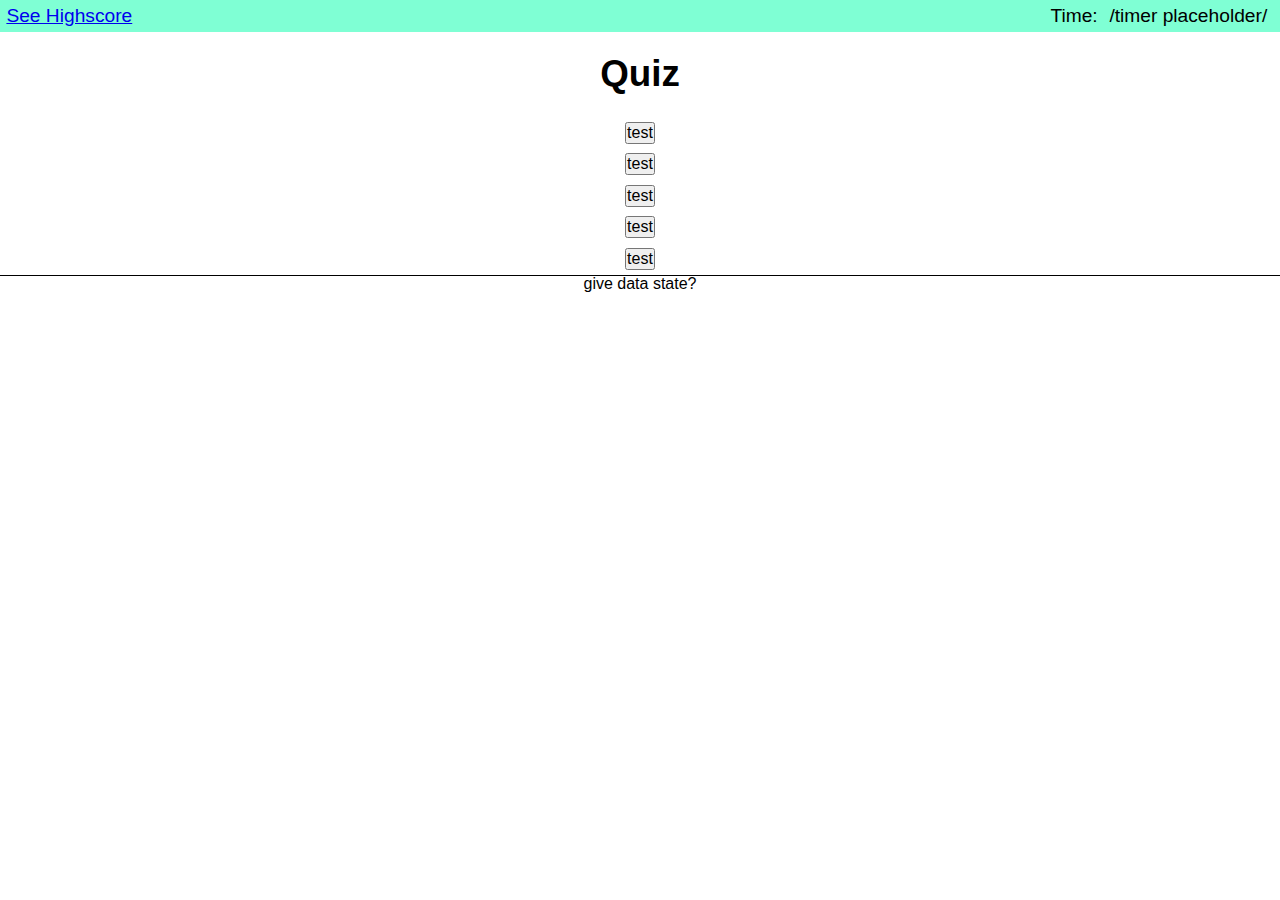
==== index.html @ ea5c128d "added set interval for the timer" ====
<!DOCTYPE html>
<html lang="en">
<head>
    <meta charset="UTF-8">
    <meta http-equiv="X-UA-Compatible" content="IE=edge">
    <meta name="viewport" content="width=device-width, initial-scale=1.0">
    <link rel="stylesheet" href="./assets/css/reset.css"/>
    <link rel="stylesheet" href="./assets/css/style.css"/>
    <title>Document</title>
</head>
<body>
    <header>
        <a href="#">See Highscore</a>
        <p>Time: <span id="timer">/timer placeholder/</span></p>
    </header>

    <main>
    <h1>Quiz</h1>
    <!-- first of the answer blocks -->
    <ul id="one">
        <li>
            <button type="button">test</button>
        </li>
    </ul>
    <ul id="two">
        <li>
            <button type="button">test</button>
        </li>
    </ul>
    <ul id="three">
        <li>
            <button type="button">test</button>
        </li>
    </ul>
    <ul id="four">
        <li>
            <button type="button">test</button>
        </li>
    </ul>
    <ul id="five">
        <li>
            <button type="button">test</button>
        </li>
    </ul>

    <p>give data state?</p>
    
</main>

    <script src="./assets/js/script.js"></script>
</body>
</html>
---- assets/css/style.css ----
header {
    display: flex;
    justify-content: space-between;
    background-color: aquamarine;
}

header * {
    margin: .4rem;
    font-size: 1.2rem;
}

main {
    display: flex;
    flex-direction: column;
    text-align: center;
}

main p {
    border-top: solid black 1px;
}

li {
    margin: .3rem;
}

h1 {
    font-size: 2.3rem;
    margin: 1.5rem;
}
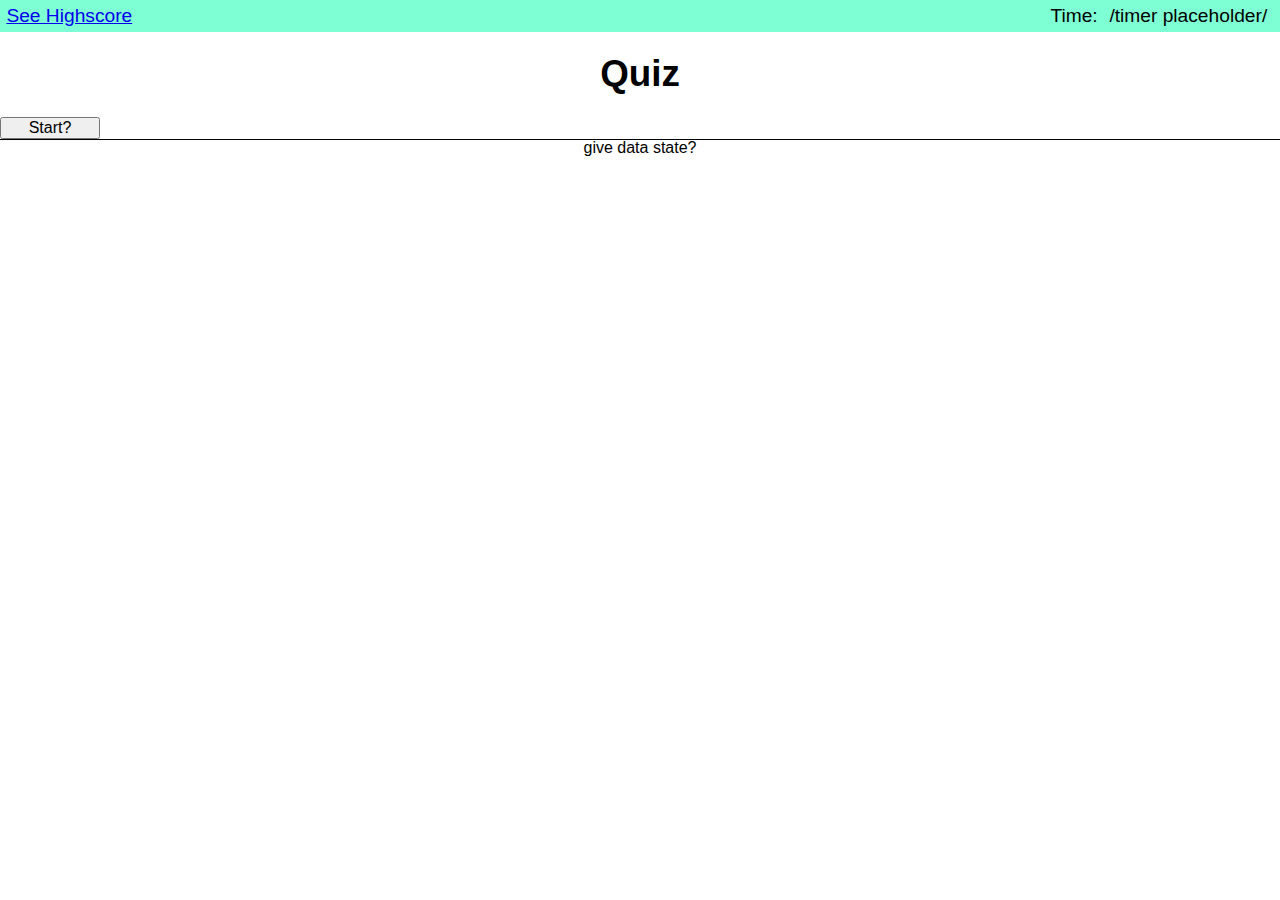
==== commit d2965f85: "made uls start hiddin amd added a start button" ====
--- a/index.html
+++ b/index.html
@@ -17,9 +17,15 @@
     <main>
     <h1>Quiz</h1>
     <!-- first of the answer blocks -->
+
+    <button id="start">Start?</button>
+
     <ul id="one">
         <li>
-            <button type="button">test</button>
+            <button type="button">Yes</button>
+        </li>
+        <li>
+            <button type="button">No</button>
         </li>
     </ul>
     <ul id="two">
--- a/assets/css/style.css
+++ b/assets/css/style.css
@@ -7,6 +7,11 @@
 header * {
     margin: .4rem;
     font-size: 1.2rem;
+}
+
+button {
+    min-width: 50px;
+    max-width: 100px;
 }
 
 main {
@@ -19,6 +24,10 @@
     border-top: solid black 1px;
 }
 
+ul {
+    display: none;
+}
+
 li {
     margin: .3rem;
 }
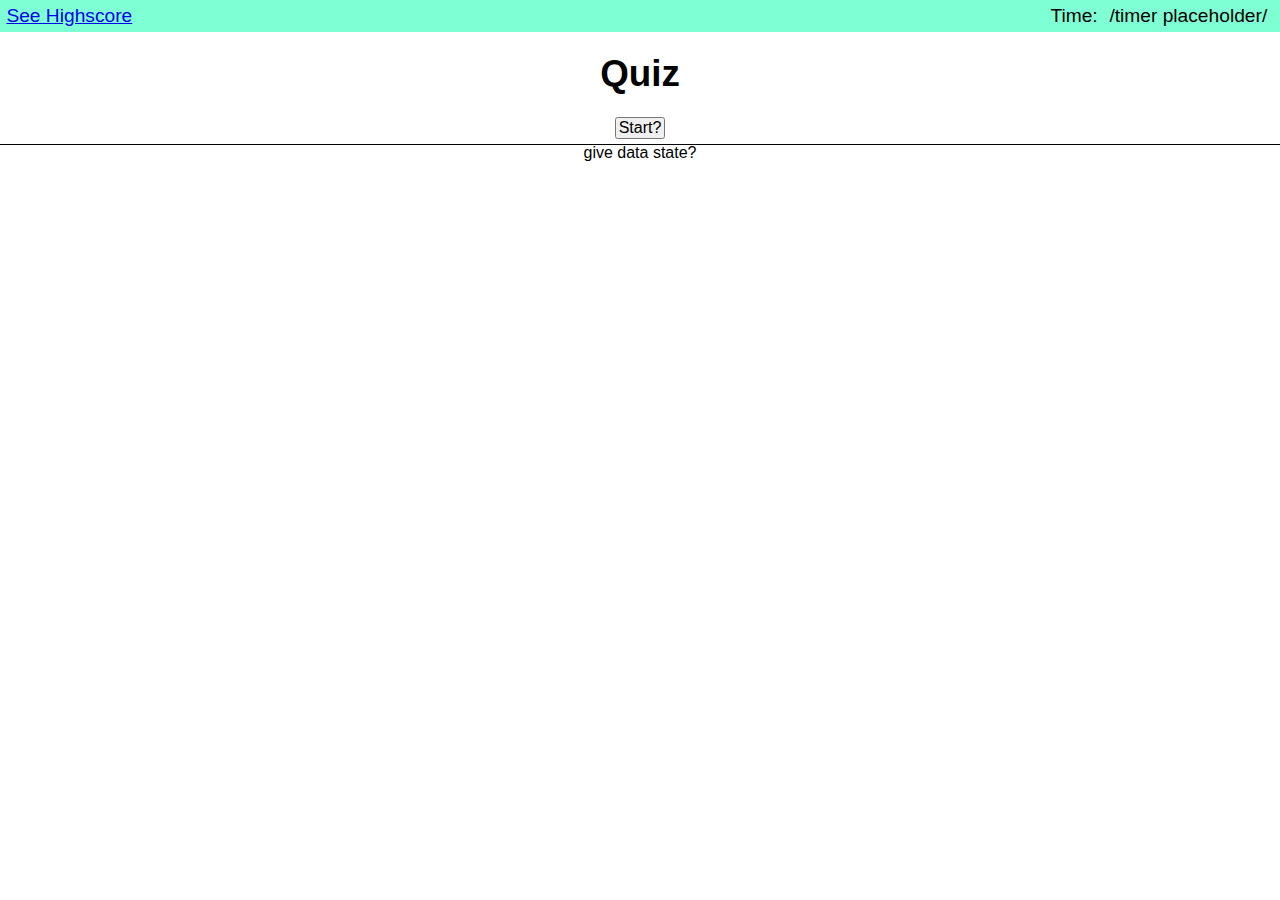
==== commit 83ffae99: "added a function to check if user got the correct answer" ====
--- a/index.html
+++ b/index.html
@@ -14,18 +14,18 @@
         <p>Time: <span id="timer">/timer placeholder/</span></p>
     </header>
 
-    <main>
+    <main id="main">
     <h1>Quiz</h1>
     <!-- first of the answer blocks -->
 
-    <button id="start">Start?</button>
+    <button type="button" id="start">Start?</button>
 
     <ul id="one">
         <li>
-            <button type="button">Yes</button>
+            <button type="button" data-state="correct">Yes</button>
         </li>
         <li>
-            <button type="button">No</button>
+            <button type="button" data-state="wrong">No</button>
         </li>
     </ul>
     <ul id="two">
--- a/assets/css/style.css
+++ b/assets/css/style.css
@@ -20,6 +20,11 @@
     text-align: center;
 }
 
+main button {
+    align-self: center;
+    margin-bottom: .3rem;
+}
+
 main p {
     border-top: solid black 1px;
 }
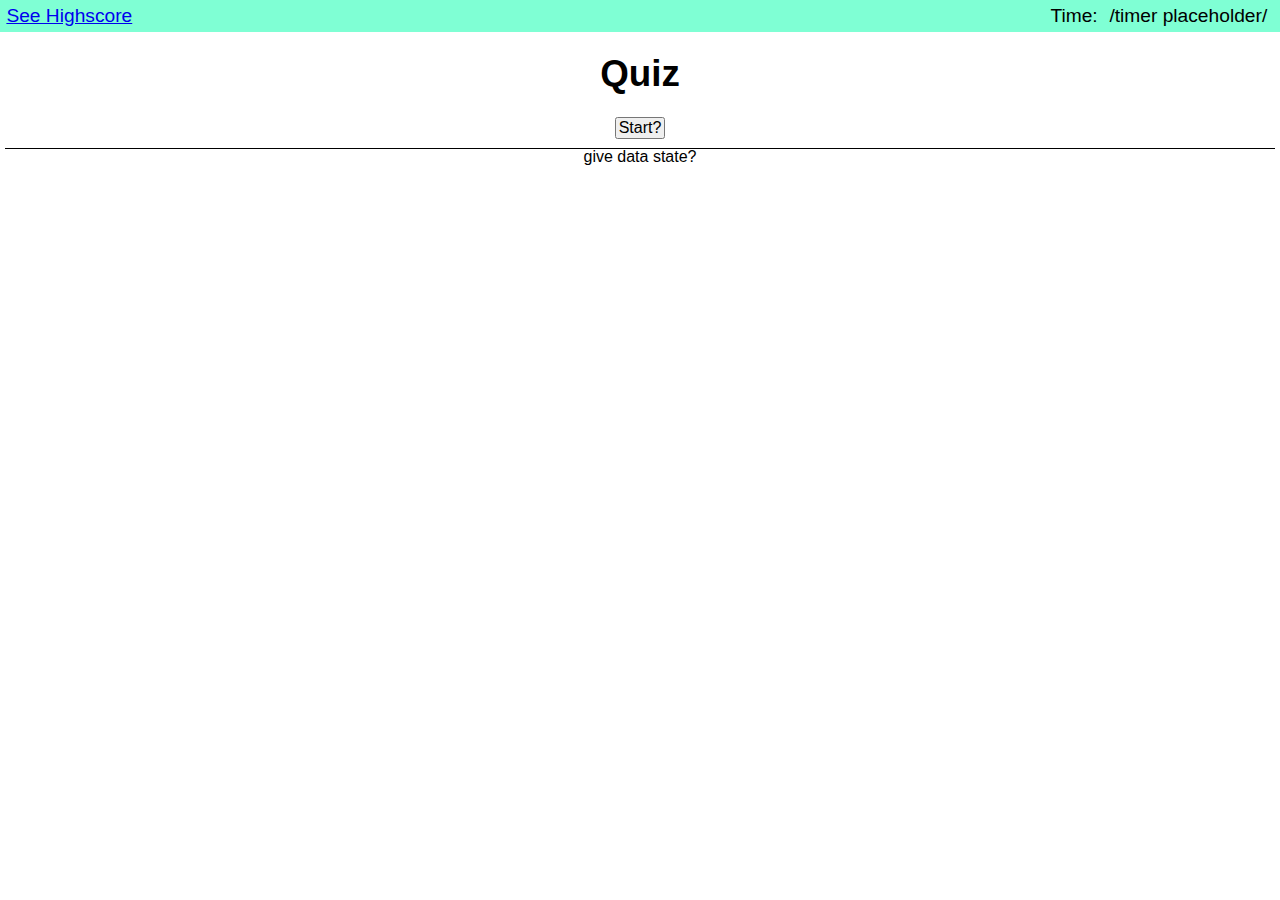
==== commit a4bbb596: "created an text input for name at the end of the quiz" ====
--- a/index.html
+++ b/index.html
@@ -1,13 +1,15 @@
 <!DOCTYPE html>
 <html lang="en">
+
 <head>
     <meta charset="UTF-8">
     <meta http-equiv="X-UA-Compatible" content="IE=edge">
     <meta name="viewport" content="width=device-width, initial-scale=1.0">
-    <link rel="stylesheet" href="./assets/css/reset.css"/>
-    <link rel="stylesheet" href="./assets/css/style.css"/>
+    <link rel="stylesheet" href="./assets/css/reset.css" />
+    <link rel="stylesheet" href="./assets/css/style.css" />
     <title>Document</title>
 </head>
+
 <body>
     <header>
         <a href="#">See Highscore</a>
@@ -15,44 +17,50 @@
     </header>
 
     <main id="main">
-    <h1>Quiz</h1>
-    <!-- first of the answer blocks -->
+        <h1 id="quiz">Quiz</h1>
+        <!-- first of the answer blocks -->
 
-    <button type="button" id="start">Start?</button>
+        <button type="button" id="start">Start?</button>
 
-    <ul id="one">
-        <li>
-            <button type="button" data-state="correct">Yes</button>
-        </li>
-        <li>
-            <button type="button" data-state="wrong">No</button>
-        </li>
-    </ul>
-    <ul id="two">
-        <li>
-            <button type="button">test</button>
-        </li>
-    </ul>
-    <ul id="three">
-        <li>
-            <button type="button">test</button>
-        </li>
-    </ul>
-    <ul id="four">
-        <li>
-            <button type="button">test</button>
-        </li>
-    </ul>
-    <ul id="five">
-        <li>
-            <button type="button">test</button>
-        </li>
-    </ul>
+        <ul id="one">
+            <li>
+                <button type="button" data-state="correct">Yes</button>
+            </li>
+            <li>
+                <button type="button" data-state="wrong">No</button>
+            </li>
+        </ul>
+        <ul id="two">
+            <li>
+                <button type="button" data-state="correct">test</button>
+            </li>
+        </ul>
+        <ul id="three">
+            <li>
+                <button type="button" data-state="correct">test</button>
+            </li>
+        </ul>
+        <ul id="four">
+            <li>
+                <button type="button" data-state="correct">test</button>
+            </li>
+        </ul>
+        <ul id="five">
+            <li>
+                <button type="button" data-state="correct">test</button>
+            </li>
+        </ul>
 
-    <p>give data state?</p>
-    
-</main>
+        <p id="indecator">give data state?</p>
+
+        <div id="inputName">
+            <label for="initials">initials:</label>
+            <input type="text" id="initials" name="initials">
+        </div>
+
+    </main>
 
     <script src="./assets/js/script.js"></script>
 </body>
+
 </html>--- a/assets/css/style.css
+++ b/assets/css/style.css
@@ -27,6 +27,7 @@
 
 main p {
     border-top: solid black 1px;
+    margin: .3rem;
 }
 
 ul {
@@ -40,4 +41,8 @@
 h1 {
     font-size: 2.3rem;
     margin: 1.5rem;
+}
+
+#inputName {
+    display: none;
 }